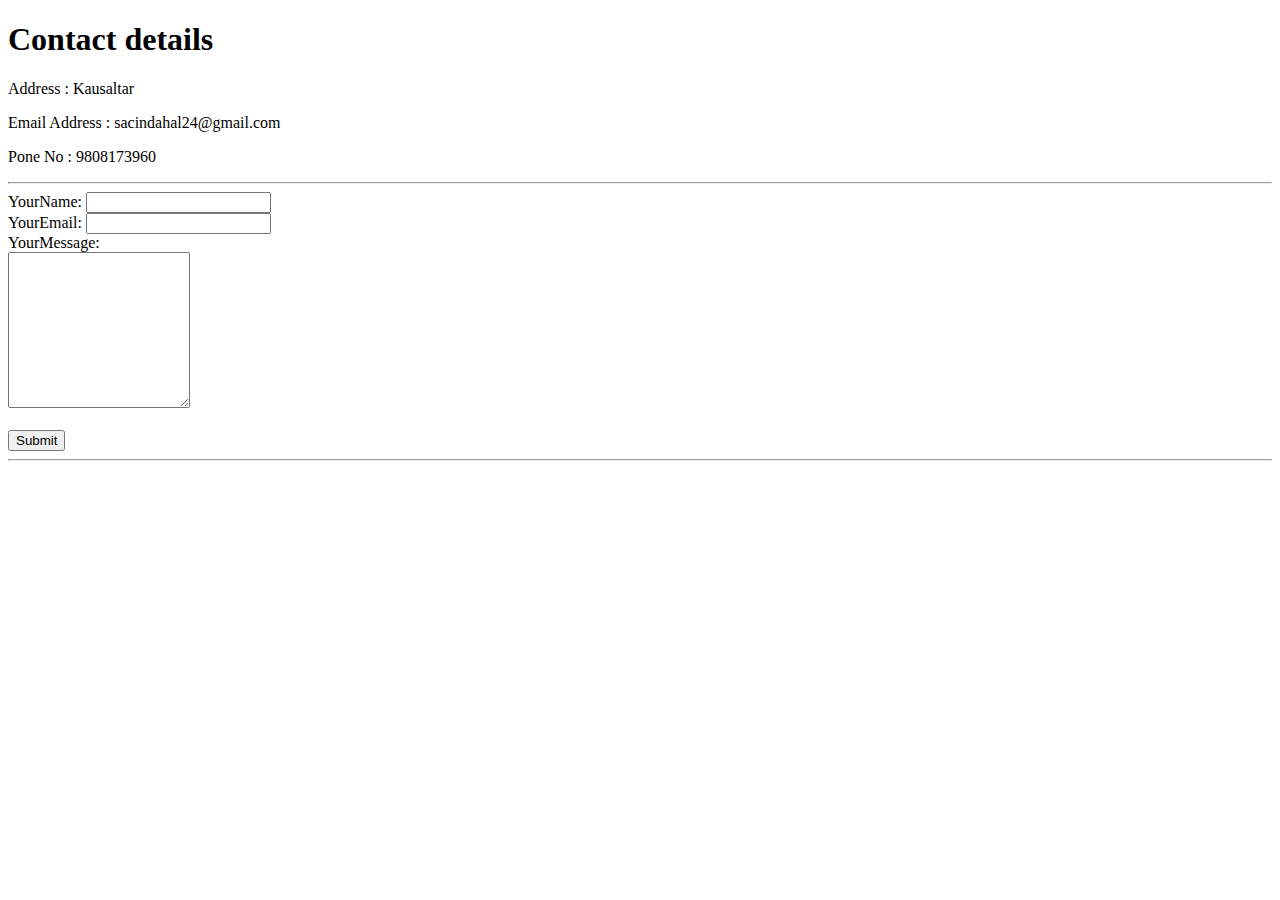
==== contactMe.html @ 2121d2dc "Add initial cv websitte file" ====
<!DOCTYPE html>
<html lang="en">
<head>
    <meta charset="UTF-8">
    <meta http-equiv="X-UA-Compatible" content="IE=edge">
    <meta name="viewport" content="width=device-width, initial-scale=1.0">
    <title>Contact Me</title>
</head>
<body>
    <h1>Contact details</h1>
    <p> Address : Kausaltar </p>
    <p> Email Address : sacindahal24@gmail.com  </p>
    <p>Pone No : 9808173960  </p>
    <hr>
   <!-- <form action="mailto:sachindahal24@gmail.com" method="post" enctype="text/plain">
    <label>YourName: </label>
    <input type="text" name="YourName" id=""><br>
    <label>YourEmail: </label>
    <input type="email" name="YourEmail" value=""><br>
    <label>YourMessage:</label><br>
    <textarea name="YourMessage" row="10"cols="30"></textarea><br>
    <input type="submit" name="">
    </form> -->
    <form action="mailto:sachindahal24@gmail.com" method="post" enctype="text/plain">
    <label>YourName: </label>
    <input type="text" name="YourName"><br>
    <label>YourEmail: </label>
    <input type="email" name="YourEmail"><br>
    <label>YourMessage: </label><br>
    <textarea name="YourMessage" rows="10" cols="20"></textarea><br><br>
    <input type="submit" name="">
</form>
<hr>
</body>
</html>
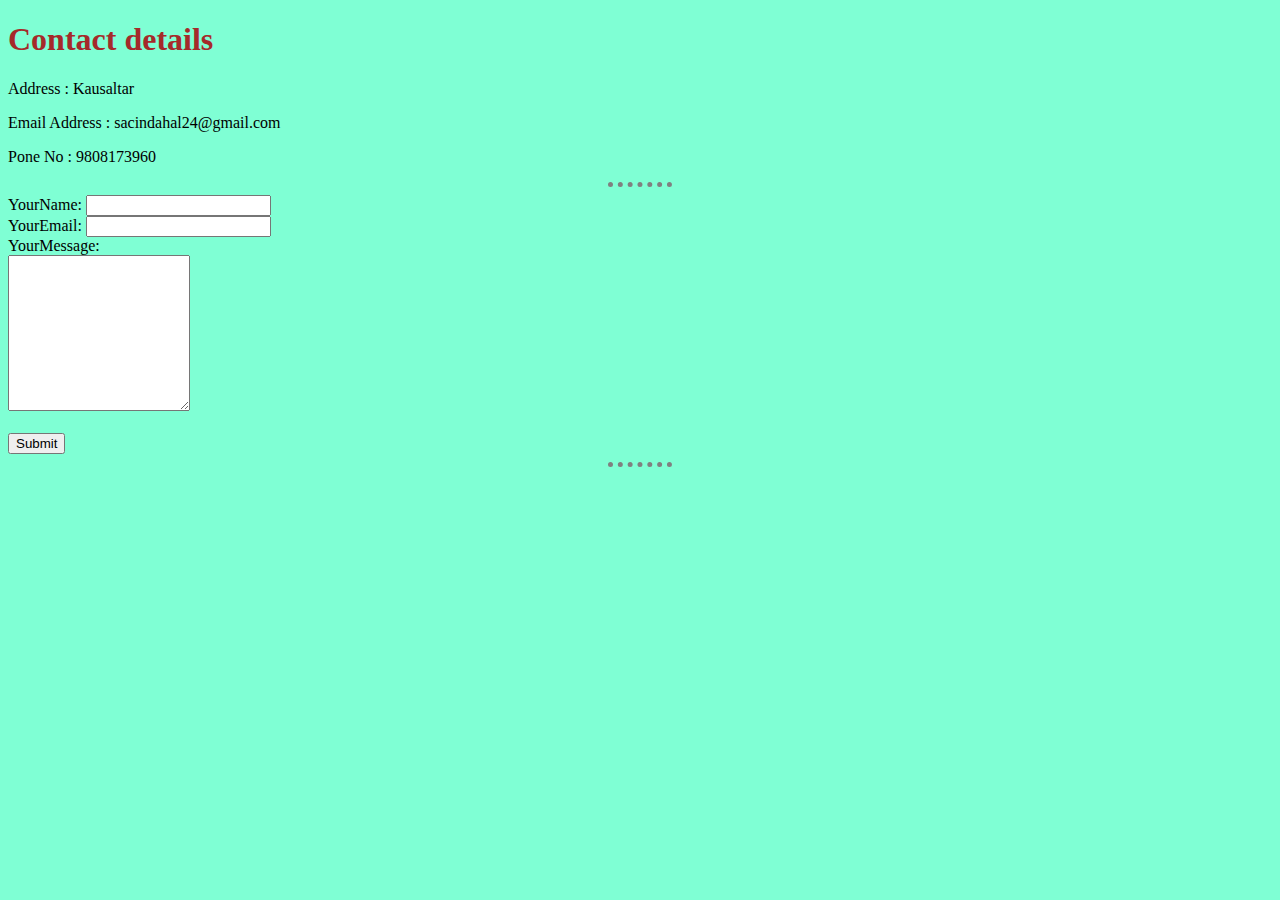
==== commit 024a6f65: "final check" ====
--- a/contactMe.html
+++ b/contactMe.html
@@ -1,18 +1,21 @@
 <!DOCTYPE html>
 <html lang="en">
+
 <head>
     <meta charset="UTF-8">
     <meta http-equiv="X-UA-Compatible" content="IE=edge">
     <meta name="viewport" content="width=device-width, initial-scale=1.0">
     <title>Contact Me</title>
+    <link rel="stylesheet" href="styles.css">
 </head>
+
 <body>
     <h1>Contact details</h1>
     <p> Address : Kausaltar </p>
-    <p> Email Address : sacindahal24@gmail.com  </p>
-    <p>Pone No : 9808173960  </p>
+    <p> Email Address : sacindahal24@gmail.com </p>
+    <p>Pone No : 9808173960 </p>
     <hr>
-   <!-- <form action="mailto:sachindahal24@gmail.com" method="post" enctype="text/plain">
+    <!-- <form action="mailto:sachindahal24@gmail.com" method="post" enctype="text/plain">
     <label>YourName: </label>
     <input type="text" name="YourName" id=""><br>
     <label>YourEmail: </label>
@@ -22,14 +25,15 @@
     <input type="submit" name="">
     </form> -->
     <form action="mailto:sachindahal24@gmail.com" method="post" enctype="text/plain">
-    <label>YourName: </label>
-    <input type="text" name="YourName"><br>
-    <label>YourEmail: </label>
-    <input type="email" name="YourEmail"><br>
-    <label>YourMessage: </label><br>
-    <textarea name="YourMessage" rows="10" cols="20"></textarea><br><br>
-    <input type="submit" name="">
-</form>
-<hr>
+        <label>YourName: </label>
+        <input type="text" name="YourName"><br>
+        <label>YourEmail: </label>
+        <input type="email" name="YourEmail"><br>
+        <label>YourMessage: </label><br>
+        <textarea name="YourMessage" rows="10" cols="20"></textarea><br><br>
+        <input type="submit" name="">
+    </form>
+    <hr>
 </body>
-</html>+
+</html>
--- a/styles.css
+++ b/styles.css
@@ -0,0 +1,24 @@
+hr {
+    border-style: none;
+    border-top-style: dotted;
+    border-color: gray;
+    border-width: 5px;
+    height: 0px;
+    width: 5%;
+}
+
+body {
+    background-color: aquamarine;
+}
+
+img {
+    height: 450px;
+}
+
+h1 {
+    color: brown;
+}
+
+h3 {
+    color: brown;
+}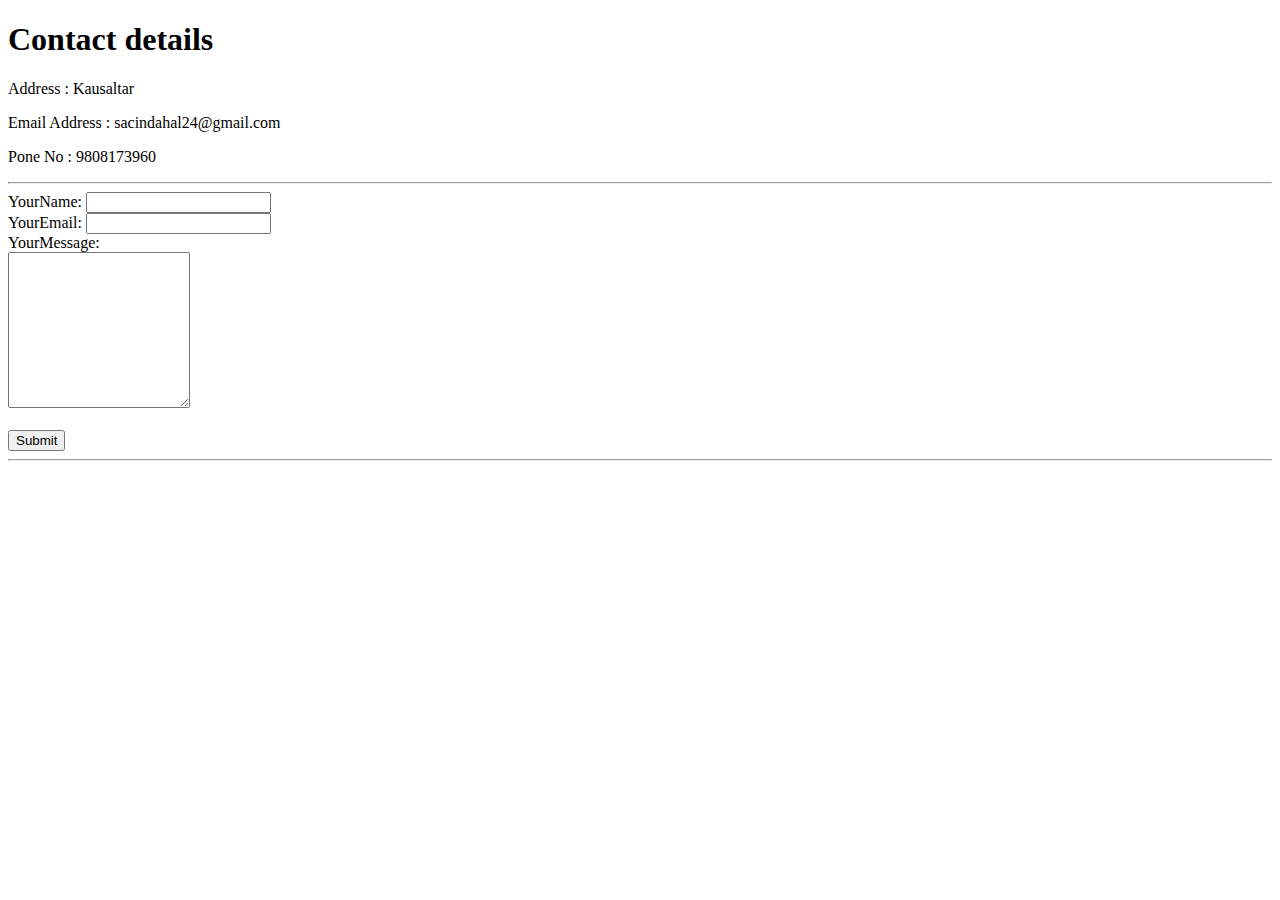
==== commit 7ffeb112: "updated" ====
--- a/contactMe.html
+++ b/contactMe.html
@@ -6,7 +6,7 @@
     <meta http-equiv="X-UA-Compatible" content="IE=edge">
     <meta name="viewport" content="width=device-width, initial-scale=1.0">
     <title>Contact Me</title>
-    <link rel="stylesheet" href="styles.css">
+    <link rel="stylesheet" href="cv-/styles.css">
 </head>
 
 <body>
